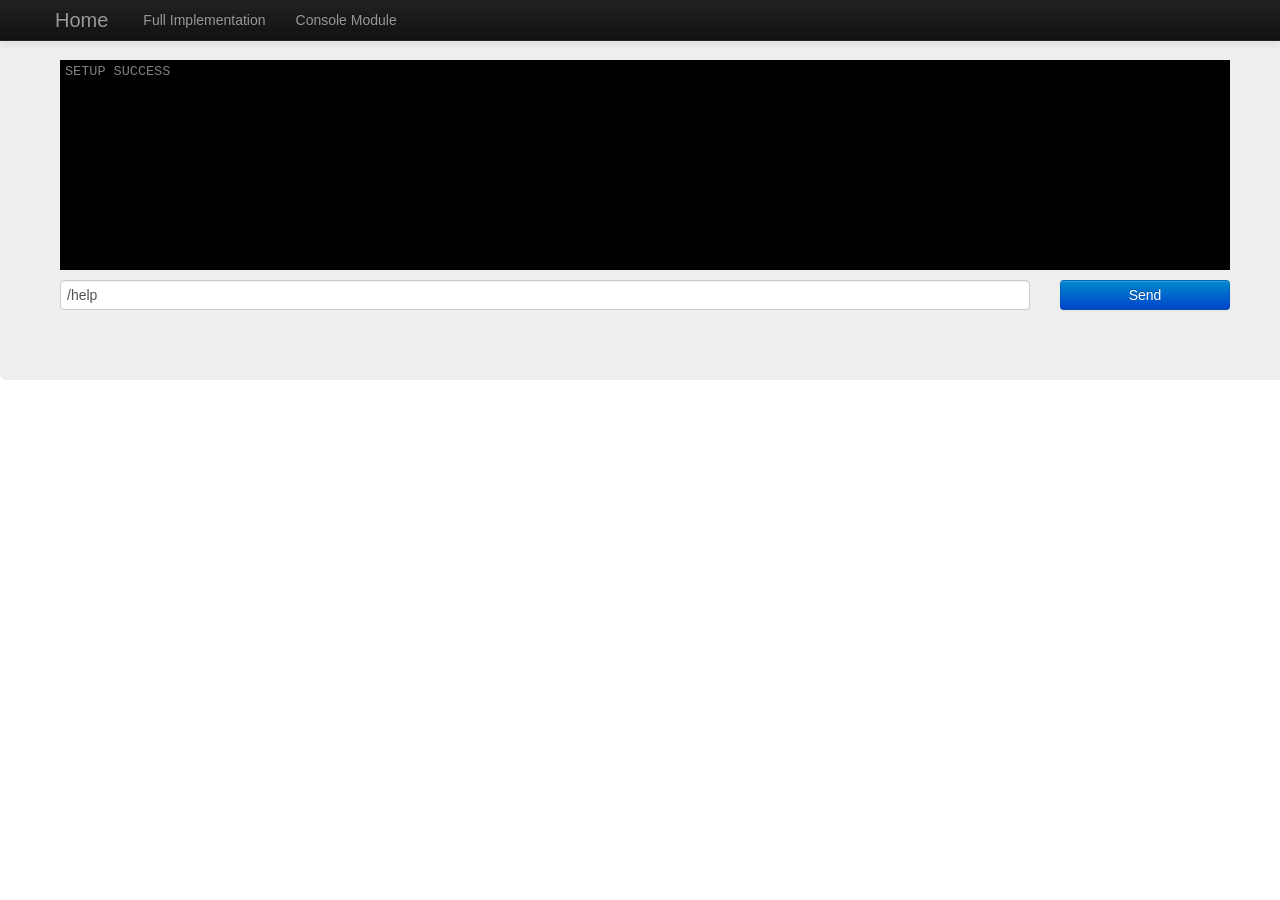
==== console.html @ 45e0ea2d "first" ====
<html>
<head>
    <meta charset="utf-8">
    <title>
    </title>

    <link rel="stylesheet" href="css/lib/bootstrap.min.css"/>
    <link rel="stylesheet" href="css/lib/bootstrap-responsive.min.css"/>
    <link rel="stylesheet" href="css/web-console.css"/>

    <style>

    </style>
</head>
<body>
<div class="navbar navbar-fixed-top navbar-inverse">
    <div class="navbar-inner">
        <div class="container">
            <a class="brand" href="/index.html">
                Home
            </a>
            <ul class="nav">
                <li><a href="index.html">Full Implementation</a> </li>
                <li><a href="console.html">Console Module</a> </li>
            </ul>
        </div>
    </div>
</div>


<script data-main="js/web-console" src="js/lib/require.min.js"></script>
</body>
</html>
---- css/web-console.css ----
.wc-output {
    min-height: 200px;
    max-height: 400px;
    overflow-y: scroll;
    overflow-x: hidden;
    overflow-wrap: break-word;
    background-color: #000000;
    color: #ffffff;
    padding: 5px;
    font-size: 75%;
    font-family: "Courier New";
    line-height: 1;
    margin-bottom: 10px;
}

#wc-output p {
    line-height: 1;
}

#uri {
    /*width: 100%;*/
}
#uri-options {
    width: 100%;
}
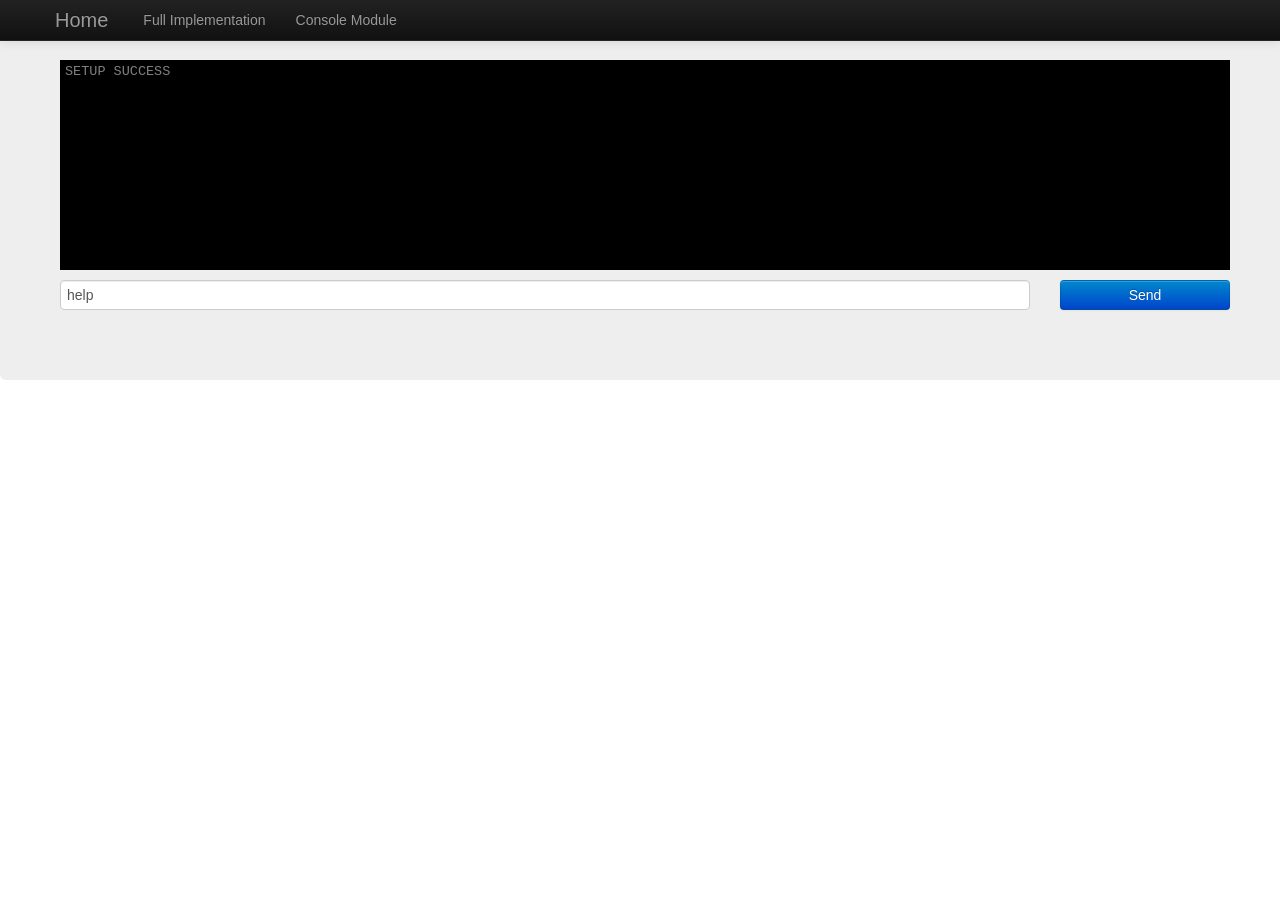
==== commit cb799dba: "ScreenItemBuilder and better pub-sub" ====
--- a/console.html
+++ b/console.html
@@ -16,7 +16,7 @@
 <div class="navbar navbar-fixed-top navbar-inverse">
     <div class="navbar-inner">
         <div class="container">
-            <a class="brand" href="/index.html">
+            <a class="brand" href="index.html">
                 Home
             </a>
             <ul class="nav">
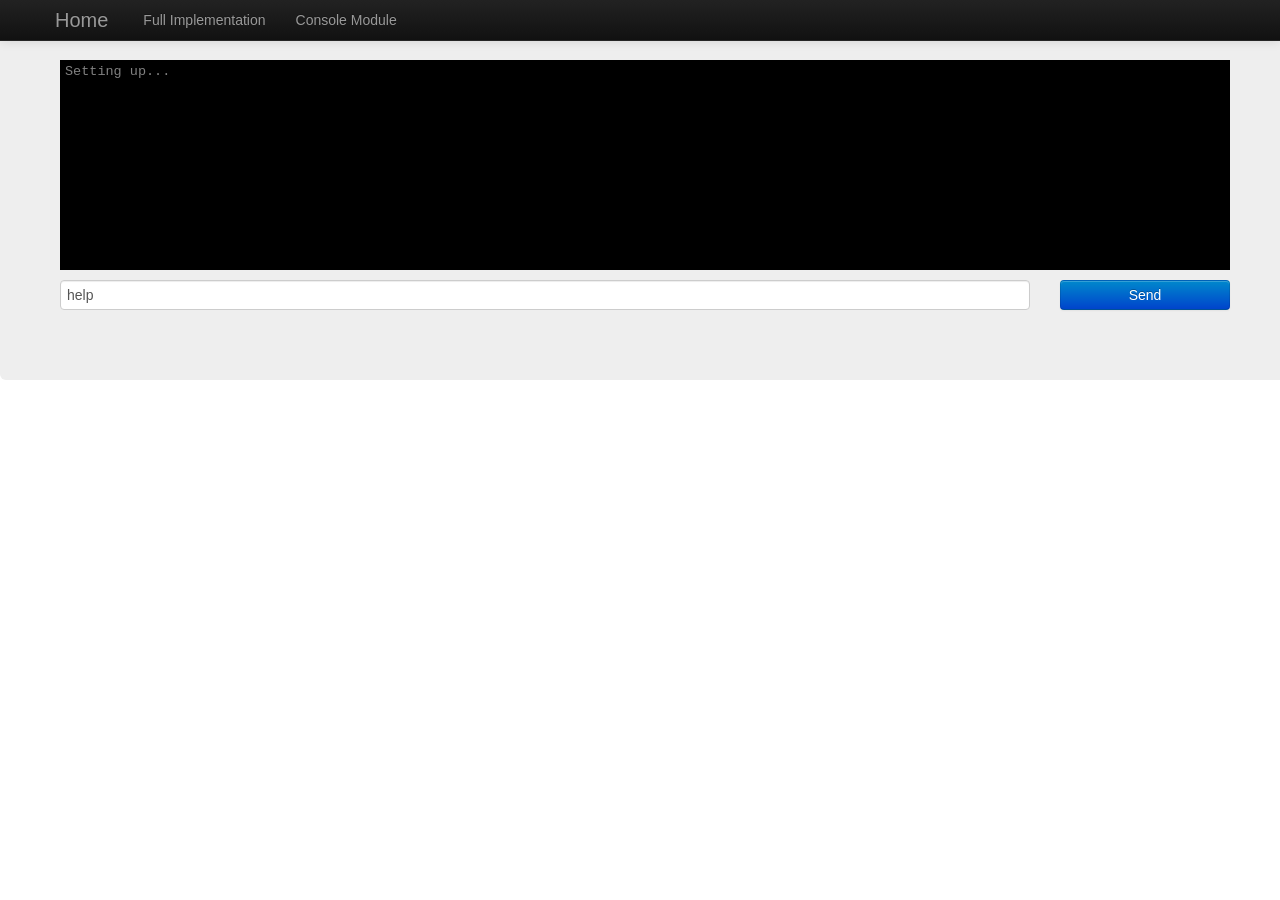
==== commit 124c3c27: "ScreenItemBuilder and better pub-sub" ====
--- a/console.html
+++ b/console.html
@@ -27,7 +27,6 @@
     </div>
 </div>
 
-
 <script data-main="js/web-console" src="js/lib/require.min.js"></script>
 </body>
 </html>
